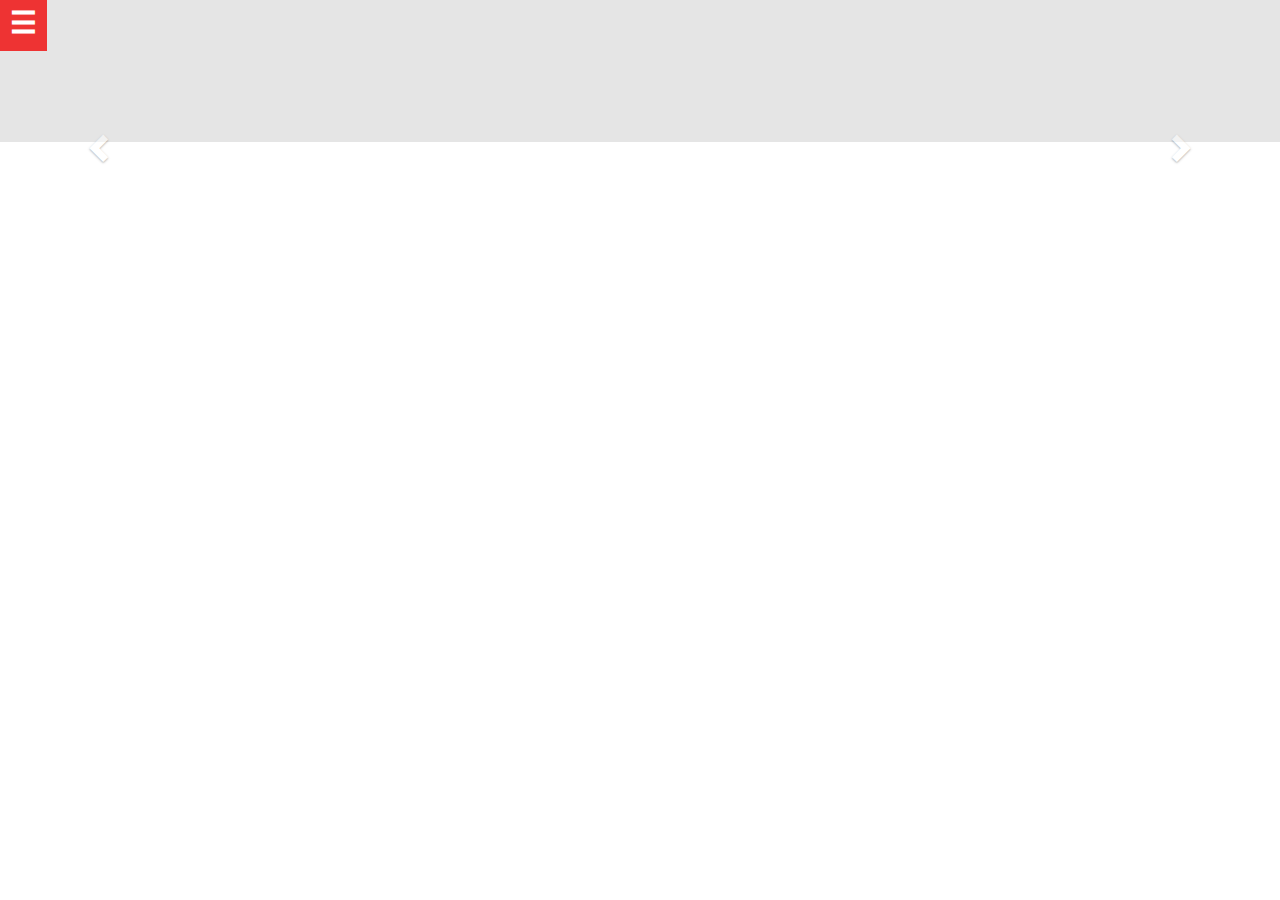
==== index.html @ 531bef8d "slowed down and reordered carousel" ====
<!DOCTYPE html>
<html>

<head>
  <meta charset="utf-8">
  <title>Publishing Entertainment</title>
  <meta name="viewport" content="width=device-width, initial-scale=1">
  <link rel="stylesheet" href="https://cdnjs.cloudflare.com/ajax/libs/twitter-bootstrap/3.3.7/css/bootstrap.min.css">
  <link rel="stylesheet" href="css/stylesheet.css">
  <link href="https://fonts.googleapis.com/css?family=Quicksand:400,700" rel="stylesheet">
</head>

<body>

  <body>
    <div class="logo-container">
      <a href="#">
        <div id="logo"></div>
      </a>
    </div>
    <header>
      <input type="checkbox" id="nav-toggle" name="drawer-toggle" />
      <label for="nav-toggle" id="label-toggle" class="rotate"><span class="menu-icon down">&#9776;</span></label>
      <nav>
        <ul>
          <li><a href="index.html">Home</a></li>
          <li><a href="about.html">About</a></li>
          <li><a href="artist.html">Artist</a></li>
          <li><a href="contact.html">Contact</a></li>
        </ul>
      </nav>
    </header>

    <div id="mycarousel" class="carousel slide" data-ride="carousel">
      <!-- Indicators -->
      <!-- <ol class="carousel-indicators">
        <li data-target="#mycarousel" data-slide-to="0" class="active"></li>
        <li data-target="#mycarousel" data-slide-to="1"></li>
        <li data-target="#mycarousel" data-slide-to="2"></li>
        <li data-target="#mycarousel" data-slide-to="3"></li>
        <li data-target="#mycarousel" data-slide-to="4"></li>
      </ol> -->

      <!-- Wrapper for slides -->
      <div class="carousel-inner" role="listbox">

        <div class="item">
          <img src="img/elli_looking_up1.jpg" data-color="firebrick" alt="Second Image">
          <div class="carousel-caption">
            <h3>Elli F</h3>
          </div>
        </div>

        <div class="item">
          <img src="img/samantha_richards.jpg" data-color="lightblue" alt="Sam">
          <div class="carousel-caption">
            <h3>Samantha Richards</h3>
          </div>
        </div>


        <div class="item">
          <img src="img/elli_giving_final1.jpg" data-color="firebrick" alt="Second Image">
          <div class="carousel-caption">
            <h3>Elli F</h3>
          </div>
        </div>

        <div class="item">
          <img src="img/sam_resized.jpg" data-color="firebrick" alt="Second Image">
          <div class="carousel-caption">
            <h3>Samantha Richards</h3>
          </div>
        </div>
        <!-- more slides here -->
      </div>

      <!-- Controls -->
      <a class="left carousel-control" href="#mycarousel" role="button" data-slide="prev">
    <span class="glyphicon glyphicon-chevron-left" aria-hidden="true"></span>
    <span class="sr-only">Previous</span>
  </a>
      <a class="right carousel-control" href="#mycarousel" role="button" data-slide="next">
    <span class="glyphicon glyphicon-chevron-right" aria-hidden="true"></span>
    <span class="sr-only">Next</span>
  </a>
    </div>

    <script src="https://code.jquery.com/jquery-3.2.1.slim.min.js" integrity="sha384-KJ3o2DKtIkvYIK3UENzmM7KCkRr/rE9/Qpg6aAZGJwFDMVNA/GpGFF93hXpG5KkN" crossorigin="anonymous"></script>
    <script src="https://maxcdn.bootstrapcdn.com/bootstrap/3.3.7/js/bootstrap.min.js" integrity="sha384-Tc5IQib027qvyjSMfHjOMaLkfuWVxZxUPnCJA7l2mCWNIpG9mGCD8wGNIcPD7Txa" crossorigin="anonymous"></script>
    <script src="js/custom.js"></script>
  </body>

</html>
---- css/stylesheet.css ----
* {
  margin: 0;
  padding: 0;
  box-sizing: border-box;
}

@font-face { font-family: 'Promenade de la Croisette'; src: url('fonts/Promenade_de_la_Croisette.ttf'); }

body {
  font-family: 'Quicksand', sans-serif;
}

.logo-container {
  /* position: fixed; */
  top: 0;
  width: 100%;
  background-color: rgba(0,0,0,.1);
  z-index: 1000;
}

.logo-container a {
  background-color: transparent;
}

/* .header {
  background-color: #000;
} */

#logo {
    background-image: url(../img/fixed_logo_transparent.png);
    background-size: auto 165%;
    background-position: center center;
    background-repeat: no-repeat;
    max-height: 100%;
    height: 142px;
    width: auto;
}

/* header / navigation */
header {
  width: 100%;
  position: fixed;
  top: 0;
  font-size: 20px;
  line-height: 30px;
  z-index: 1000;
  background-color: #fff;
}

nav {
  position: fixed;
  top: 0;
  left: -300px;
  height: 100%;
  width: 150px;
  background: #000;
  padding: 10px;
  -webkit-overflow-scrolling: touch;
  transition: .25s ease-in-out;
  z-index: 100;
}

#nav-toggle {
  position: absolute;
  opacity: 0;
}

#label-toggle {
  -webkit-touch-callout: none;
  -webkit-user-select: none;
  -khtml-user-select: none;
  -moz-user-select: none;
  -ms-user-select: none;
  user-select: none;
  left: 0px;
  height: 60px;
  width: 60px;
  display: block;
  position: fixed;
  background: rgba(255, 255, 255, .0);
  z-index: 1;
}

#label-toggle {
  font-size: 30px;
  display: block;
  position: absolute;
  top: 7px;
  transition: .25s ease-in-out;
}

.menu-icon {
  color: #fff;
  background-color: #e33;
  padding: 10px;
}

.rotate {
  -moz-transition: all 2s linear;
  -webkit-transition: all 2s linear;
  transition: all 2s linear;
}

.rotate.down {
  -ms-transform: rotate(360deg);
  -moz-transform: rotate(360deg);
  -webkit-transform: rotate(360deg);
  transform: rotate(360deg);
}

#nav-toggle:checked~#label-toggle {
  left: 150px;
  transition: .25s ease-in-out;
}

#nav-toggle:checked~nav {
  left: 0px;
  transition: .25s ease-in-out;
}


nav ul {
  list-style-type: none;
}

nav ul a {
  display: block;
  margin: 10px;
  padding-bottom: 5px;
  color: #fff;
  border-bottom: 1px solid #e33;
  text-transform: uppercase;
}

nav ul a:hover {
  color: #e33;
  transition: .25s ease-in-out;
  opacity: .9;
  text-decoration: none;
}

/* home */

/* .carousel {
  height: 100vh;
} */

.full-screen {
  background-size: cover;
  background-position: center;
  background-repeat: no-repeat;
  /* margin-top: 142px; */

}

.carousel-control:hover {
  opacity: none;
}

.item h3 {
  color: #e33;
  font-size: 45px;
}

/* about page */
.about {
  margin-top: 140px;
  height: 100%;
  background-color: #000;
  color: #fff;
}

.about-purpose {
  line-height: 1.5em;
  font-size: 20px;
  display: block;
  width: 90%;
  margin: auto;
}

.artist-list {
  margin: auto;
  margin-bottom: 40px;
  display: flex;
  max-width: 800px;
  justify-content: space-around;
  flex-wrap: wrap;
  align-items: center;
}

.artist-list a {
  text-decoration: none;
  font-size: 60px;
  text-transform: uppercase;
  margin: 5px;
  color: #f2f2f2;
  font-family: 'Promenade de la Croisette';
  letter-spacing: 1px;
}

.artist-list a:nth-child(odd) {
  color: #e33;
}

.artist-list a:hover {
  transform: scale(1.2);
  transition: .25s ease-in-out;
}
/* artist page */

.artist {
  margin-top: 180px;
  background-color: #fff;
}

.col-md-6 {
  margin-bottom: 15px;
}

.card-body a {
  font-size: 40px;
  margin-left: 30px;
  text-align: center;
  color: #e33;
}

.card-body a:hover {
  color: #111;
  transition: .25s ease-in-out;
}


/* contact page */
.contact {
  margin-top: 150px;
  background-color: #fff;
}

.contact h2 {
  padding-top: 20px;
}

.btn-block {
  background-color: #e33;
  color: #fff;
}

.contact .col-md-6 a {
  font-size: 100px;
  text-decoration: none;
  color: #111;
}

.contact .col-md-6 a:hover {
  transform: scale(1.2);
  transition: .25s ease-in-out;
  color: #e33;
}

.social {
  display: flex;
  justify-content: space-around;
  align-items: center
}

#myform {
  margin-top: 40px;
  border: 1px solid #000;
  padding: 10px;
  border-radius: 10px;
}

/* media queries */
@media only screen and (min-width: 554px) {
  .carousel-item {
    height: 90vh;
  }
}
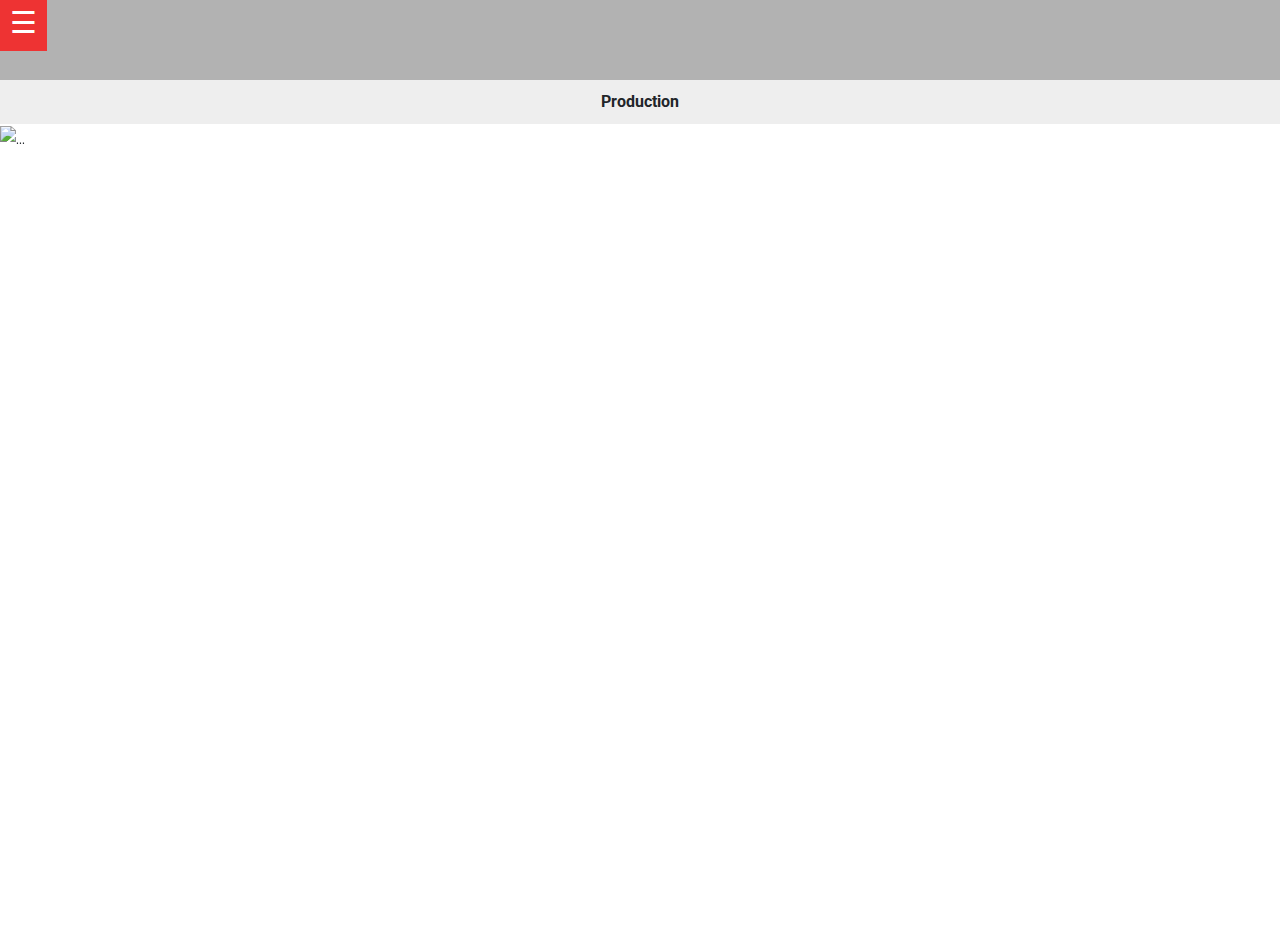
==== commit 12209864: "changes for client" ====
--- a/index.html
+++ b/index.html
@@ -5,14 +5,19 @@
   <meta charset="utf-8">
   <title>Publishing Entertainment</title>
   <meta name="viewport" content="width=device-width, initial-scale=1">
-  <link rel="stylesheet" href="https://cdnjs.cloudflare.com/ajax/libs/twitter-bootstrap/3.3.7/css/bootstrap.min.css">
+  <link rel="stylesheet" href="https://cdn.jsdelivr.net/npm/bootstrap@4.0.0/dist/css/bootstrap.min.css" integrity="sha384-Gn5384xqQ1aoWXA+058RXPxPg6fy4IWvTNh0E263XmFcJlSAwiGgFAW/dAiS6JXm" crossorigin="anonymous">
+  <link href="https://fonts.googleapis.com/css?family=Quicksand:400,700" rel="stylesheet">
+  <link href="https://fonts.googleapis.com/css?family=Roboto" rel="stylesheet">
+  <link href="https://cdn.jsdelivr.net/npm/bootstrap@5.2.1/dist/css/bootstrap.min.css" rel="stylesheet">
+  <link href="https://getbootstrap.com/docs/5.2/assets/css/docs.css" rel="stylesheet">
+  <!-- <link href="css/stylesheet2.css" rel="stylesheet"> -->
   <link rel="stylesheet" href="css/stylesheet.css">
-  <link href="https://fonts.googleapis.com/css?family=Quicksand:400,700" rel="stylesheet">
+  <script src="https://cdn.jsdelivr.net/npm/bootstrap@5.2.1/dist/js/bootstrap.bundle.min.js"></script>
+
 </head>
 
 <body>
 
-  <body>
     <div class="logo-container">
       <a href="#">
         <div id="logo"></div>
@@ -31,63 +36,97 @@
       </nav>
     </header>
 
-    <div id="mycarousel" class="carousel slide" data-ride="carousel">
-      <!-- Indicators -->
-      <!-- <ol class="carousel-indicators">
-        <li data-target="#mycarousel" data-slide-to="0" class="active"></li>
-        <li data-target="#mycarousel" data-slide-to="1"></li>
-        <li data-target="#mycarousel" data-slide-to="2"></li>
-        <li data-target="#mycarousel" data-slide-to="3"></li>
-        <li data-target="#mycarousel" data-slide-to="4"></li>
-      </ol> -->
+          <div class="hwrap">
+            <div class="hmove">
+              <div class="hitem">Production</div>
+              <div class="hitem">Bassist</div>
+              <div class="hitem">Composer</div>
+              <div class="hitem">Multi Instrumentalist</div>
+              <div class="hitem">Vocal Production</div>
+              <!-- <div class="hitem">Production- Bassist- Composer- Multi Instrumentalist Vocal Production</div> -->
+            </div>
+          </div>
 
-      <!-- Wrapper for slides -->
-      <div class="carousel-inner" role="listbox">
+          <!-- Example Code -->
 
-        <div class="item">
-          <img src="img/elli_looking_up1.jpg" data-color="firebrick" alt="Second Image">
-          <div class="carousel-caption">
-            <h3>Elli F</h3>
+          <div id="carouselExampleCaptions" class="carousel slide pointer-event" data-bs-ride="false" style="height:auto;">
+            <div class="carousel-indicators">
+              <button type="button" data-bs-target="#carouselExampleCaptions" data-bs-slide-to="0" class="active" aria-current="true" aria-label="Slide 1"></button>
+              <button type="button" data-bs-target="#carouselExampleCaptions" data-bs-slide-to="1" aria-label="Slide 2"></button>
+              <button type="button" data-bs-target="#carouselExampleCaptions" data-bs-slide-to="2" aria-label="Slide 3"></button>
+              <button type="button" data-bs-target="#carouselExampleCaptions" data-bs-slide-to="3" aria-label="Slide 4"></button>
+              <button type="button" data-bs-target="#carouselExampleCaptions" data-bs-slide-to="4" aria-label="Slide 5"></button>
+              <button type="button" data-bs-target="#carouselExampleCaptions" data-bs-slide-to="5" aria-label="Slide 6"></button>
+            </div>
+            <div class="carousel-inner">
+              <div class="carousel-item active">
+                <img src="img/elli_looking_up1.jpg" class="img-fluid" alt="...">
+                <div class="carousel-caption d-none d-md-block">
+                  <h5>Elli</h5>
+                  <!-- <p>Some representative placeholder content for the first slide.</p> -->
+                </div>
+              </div>
+              <div class="carousel-item">
+                <img src="img/samantha_richards.jpg" class="img-fluid" alt="...">
+
+                <div class="carousel-caption d-none d-md-block">
+                  <h5>Samantha Richards</h5>
+                  <!-- <p>Some representative placeholder content for the second slide.</p> -->
+                </div>
+              </div>
+              <div class="carousel-item">
+                <img src="img/resize/Marta.jpeg" class="img-fluid" alt="...">
+
+                <div class="carousel-caption d-none d-md-block">
+                  <h5>Marta</h5>
+                  <!-- <p>Some representative placeholder content for the third slide.</p> -->
+                </div>
+              </div>
+              <div class="carousel-item">
+                <img src="img/resize/Etana.jpg" class="img-fluid" alt="...">
+
+                <div class="carousel-caption d-none d-md-block">
+                  <h5>Etana</h5>
+                  <!-- <p>Some representative placeholder content for the third slide.</p> -->
+                </div>
+              </div>
+              <div class="carousel-item">
+                <img src="img/resize/Martika.jpeg" class="img-fluid" alt="...">
+
+                <div class="carousel-caption d-none d-md-block">
+                  <h5>Martika</h5>
+                  <!-- <p>Some representative placeholder content for the third slide.</p> -->
+                </div>
+              </div>
+              <div class="carousel-item">
+                <img src="img/resize/MichaelUrbaniak.jpeg" class="img-fluid" alt="...">
+
+                <div class="carousel-caption d-none d-md-block">
+                  <h5>Michael Urbaniak</h5>
+                  <!-- <p>Some representative placeholder content for the third slide.</p> -->
+                </div>
+              </div>
+            </div>
+            <button class="carousel-control-prev" type="button" data-bs-target="#carouselExampleCaptions" data-bs-slide="prev">
+              <span class="carousel-control-prev-icon" aria-hidden="true"></span>
+              <span class="visually-hidden">Previous</span>
+            </button>
+            <button class="carousel-control-next" type="button" data-bs-target="#carouselExampleCaptions" data-bs-slide="next">
+              <span class="carousel-control-next-icon" aria-hidden="true"></span>
+              <span class="visually-hidden">Next</span>
+            </button>
           </div>
-        </div>
 
-        <div class="item">
-          <img src="img/samantha_richards.jpg" data-color="lightblue" alt="Sam">
-          <div class="carousel-caption">
-            <h3>Samantha Richards</h3>
-          </div>
-        </div>
+          <!-- End Example Code -->
+        </body>
+      </html>
 
-
-        <div class="item">
-          <img src="img/elli_giving_final1.jpg" data-color="firebrick" alt="Second Image">
-          <div class="carousel-caption">
-            <h3>Elli F</h3>
-          </div>
-        </div>
-
-        <div class="item">
-          <img src="img/sam_resized.jpg" data-color="firebrick" alt="Second Image">
-          <div class="carousel-caption">
-            <h3>Samantha Richards</h3>
-          </div>
-        </div>
-        <!-- more slides here -->
-      </div>
-
-      <!-- Controls -->
-      <a class="left carousel-control" href="#mycarousel" role="button" data-slide="prev">
-    <span class="glyphicon glyphicon-chevron-left" aria-hidden="true"></span>
-    <span class="sr-only">Previous</span>
-  </a>
-      <a class="right carousel-control" href="#mycarousel" role="button" data-slide="next">
-    <span class="glyphicon glyphicon-chevron-right" aria-hidden="true"></span>
-    <span class="sr-only">Next</span>
-  </a>
-    </div>
+    </body>
 
     <script src="https://code.jquery.com/jquery-3.2.1.slim.min.js" integrity="sha384-KJ3o2DKtIkvYIK3UENzmM7KCkRr/rE9/Qpg6aAZGJwFDMVNA/GpGFF93hXpG5KkN" crossorigin="anonymous"></script>
-    <script src="https://maxcdn.bootstrapcdn.com/bootstrap/3.3.7/js/bootstrap.min.js" integrity="sha384-Tc5IQib027qvyjSMfHjOMaLkfuWVxZxUPnCJA7l2mCWNIpG9mGCD8wGNIcPD7Txa" crossorigin="anonymous"></script>
+    <script src="https://cdn.jsdelivr.net/npm/popper.js@1.12.9/dist/umd/popper.min.js" integrity="sha384-ApNbgh9B+Y1QKtv3Rn7W3mgPxhU9K/ScQsAP7hUibX39j7fakFPskvXusvfa0b4Q" crossorigin="anonymous"></script>
+    <script src="https://cdn.jsdelivr.net/npm/bootstrap@4.0.0/dist/js/bootstrap.min.js" integrity="sha384-JZR6Spejh4U02d8jOt6vLEHfe/JQGiRRSQQxSfFWpi1MquVdAyjUar5+76PVCmYl" crossorigin="anonymous"></script>
+    <!-- <script src="https://cdn.jsdelivr.net/npm/bootstrap@5.2.0/dist/js/bootstrap.min.js"></script> -->
     <script src="js/custom.js"></script>
   </body>
 
--- a/css/stylesheet.css
+++ b/css/stylesheet.css
@@ -1,3 +1,39 @@
+.p-3 {
+  padding: 0px;
+}
+
+/* (A) FIXED WRAPPER */
+.hwrap {
+  overflow: hidden; /* HIDE SCROLL BAR */
+  background: #eee;
+}
+
+/* (B) MOVING TICKER WRAPPER */
+.hmove { display: flex; }
+
+/* (C) ITEMS - INTO A LONG HORIZONTAL ROW */
+.hitem {
+  flex-shrink: 0;
+  width: 100%;
+  box-sizing: border-box;
+  padding: 10px;
+  text-align: center;
+  font-family: 'Roboto';
+  font-weight: bold;
+}
+
+/* (D) ANIMATION - MOVE ITEMS FROM RIGHT TO LEFT */
+/* 4 ITEMS -400%, CHANGE THIS IF YOU ADD/REMOVE ITEMS */
+@keyframes tickerh {
+  0% { transform: translate3d(100%, 0, 0); }
+  100% { transform: translate3d(-500%, 0, 0); }
+}
+.hmove { animation: tickerh linear 15s infinite; }
+.hmove:hover { animation-play-state: paused; }
+.hmove {animation-direction: reverse}
+
+
+
 * {
   margin: 0;
   padding: 0;
@@ -14,7 +50,7 @@
   /* position: fixed; */
   top: 0;
   width: 100%;
-  background-color: rgba(0,0,0,.1);
+  background-color: rgba(0,0,0,.3);
   z-index: 1000;
 }
 
@@ -27,12 +63,12 @@
 } */
 
 #logo {
-    background-image: url(../img/fixed_logo_transparent.png);
-    background-size: auto 165%;
+    background-image: url(../img/PurpPub_trns.png);
+    background-size: auto 100%;
     background-position: center center;
     background-repeat: no-repeat;
     max-height: 100%;
-    height: 142px;
+    height: 5rem;
     width: auto;
 }
 
@@ -141,9 +177,9 @@
 
 /* home */
 
-/* .carousel {
+ /*.carousel {
   height: 100vh;
-} */
+}*/
 
 .full-screen {
   background-size: cover;
@@ -164,7 +200,7 @@
 
 /* about page */
 .about {
-  margin-top: 140px;
+  padding-top: 100px;
   height: 100%;
   background-color: #000;
   color: #fff;
@@ -176,6 +212,7 @@
   display: block;
   width: 90%;
   margin: auto;
+  padding-bottom: 174px;
 }
 
 .artist-list {
